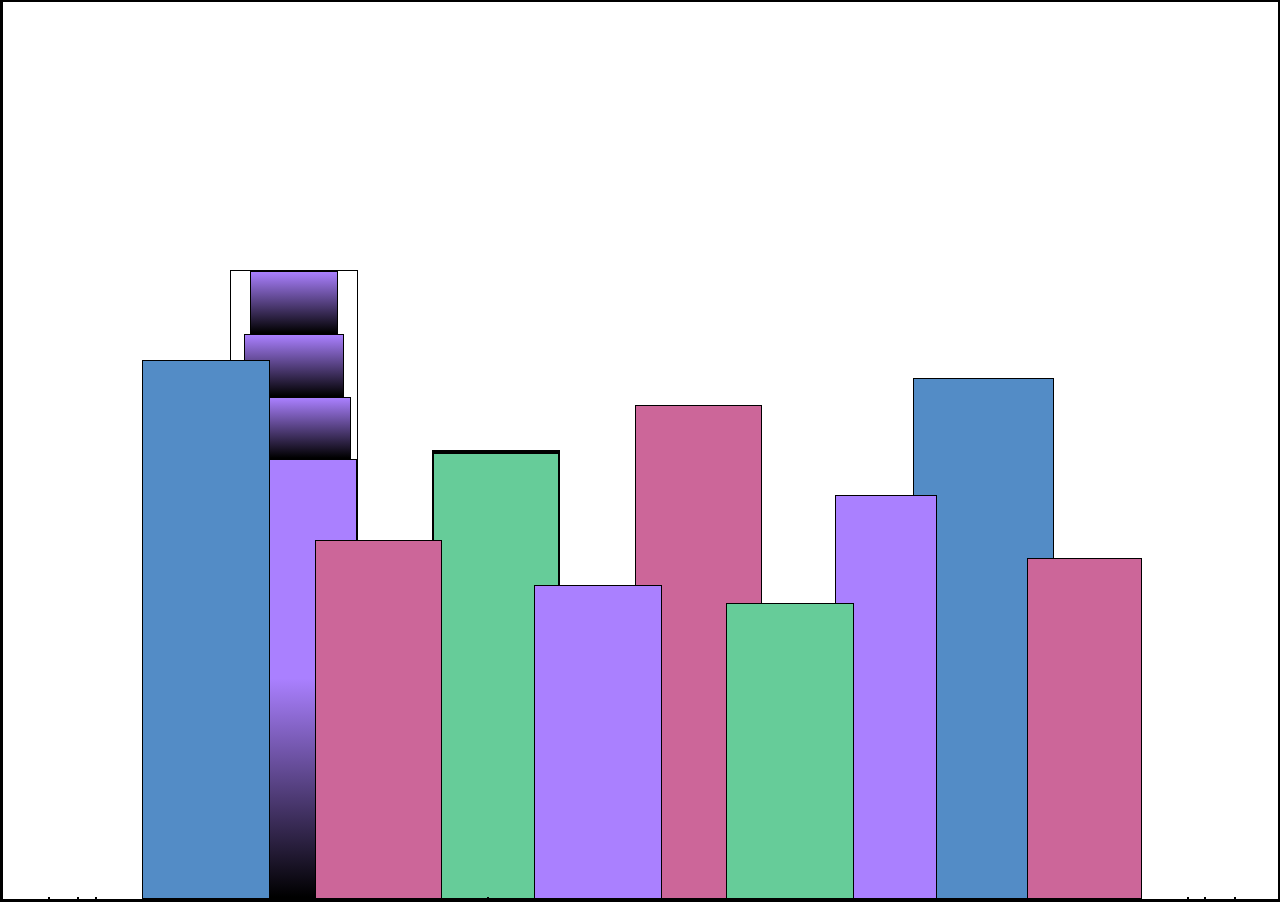
==== webResponsive/citySkyline/index.html @ 52138b9f "half of city skyline done" ====
<!DOCTYPE html>
<html lang="en">
  <head>
    <meta charset="UTF-8" />
    <title>City Skyline</title>
    <link href="styles.css" rel="stylesheet" />
  </head>

  <body>
    <div class="background-buildings">
      <div></div>
      <div></div>
      <div class="bb1">
        <div class="bb1a bb1-window"></div>
        <div class="bb1b bb1-window"></div>
        <div class="bb1c bb1-window"></div>
        <div class="bb1d"></div>
      </div>
      <div class="bb2">
        <div class="bb2a"></div>
        <div class="bb2b"></div>
      </div>
      <div class="bb3"></div>
      <div></div>
      <div class="bb4"></div>
      <div></div>
      <div></div>
    </div>

    <div class="foreground-buildings">
      <div></div>
      <div></div>
      <div class="fb1"></div>
      <div class="fb2"></div>
      <div></div>
      <div class="fb3"></div>
      <div class="fb4"></div>
      <div class="fb5"></div>
      <div class="fb6"></div>
      <div></div>
      <div></div>
    </div>
  </body>
</html>
---- webResponsive/citySkyline/styles.css ----
:root {
  --building-color1: #aa80ff;
  --building-color2: #66cc99;
  --building-color3: #cc6699;
  --building-color4: #538cc6;
  --window-color1: black;
  --window-color2: #8cd9b3;
}

* {
  border: 1px solid black;
  box-sizing: border-box;
}

body {
  height: 100vh;
  margin: 0;
  overflow: hidden;
}

.background-buildings,
.foreground-buildings {
  width: 100%;
  height: 100%;
  display: flex;
  align-items: flex-end;
  justify-content: space-evenly;
  position: absolute;
  top: 0;
}

/* BACKGROUND BUILDINGS - "bb" stands for "background building" */
.bb1 {
  width: 10%;
  height: 70%;
  display: flex;
  flex-direction: column;
  align-items: center;
}

.bb1a {
  width: 70%;
}

.bb1b {
  width: 80%;
}

.bb1c {
  width: 90%;
}

.bb1d {
  width: 100%;
  height: 70%;
  background: linear-gradient(var(--building-color1) 50%, var(--window-color1));
}

.bb1-window {
  height: 10%;
  background: linear-gradient(var(--building-color1), var(--window-color1));
}

.bb2 {
  width: 10%;
  height: 50%;
  background-color: var(--building-color2);
}
.bb2b {
  width: 100%;
  height: 100%;
}
.bb3 {
  width: 10%;
  height: 55%;
  background-color: var(--building-color3);
}

.bb4 {
  width: 11%;
  height: 58%;
  background-color: var(--building-color4);
}

/* FOREGROUND BUILDINGS - "fb" stands for "foreground building" */
.fb1 {
  width: 10%;
  height: 60%;
  background-color: var(--building-color4);
}

.fb2 {
  width: 10%;
  height: 40%;
  background-color: var(--building-color3);
}

.fb3 {
  width: 10%;
  height: 35%;
  background-color: var(--building-color1);
}

.fb4 {
  width: 8%;
  height: 45%;
  background-color: var(--building-color1);
  position: relative;
  left: 10%;
}

.fb5 {
  width: 10%;
  height: 33%;
  background-color: var(--building-color2);
  position: relative;
  right: 10%;
}

.fb6 {
  width: 9%;
  height: 38%;
  background-color: var(--building-color3);
}
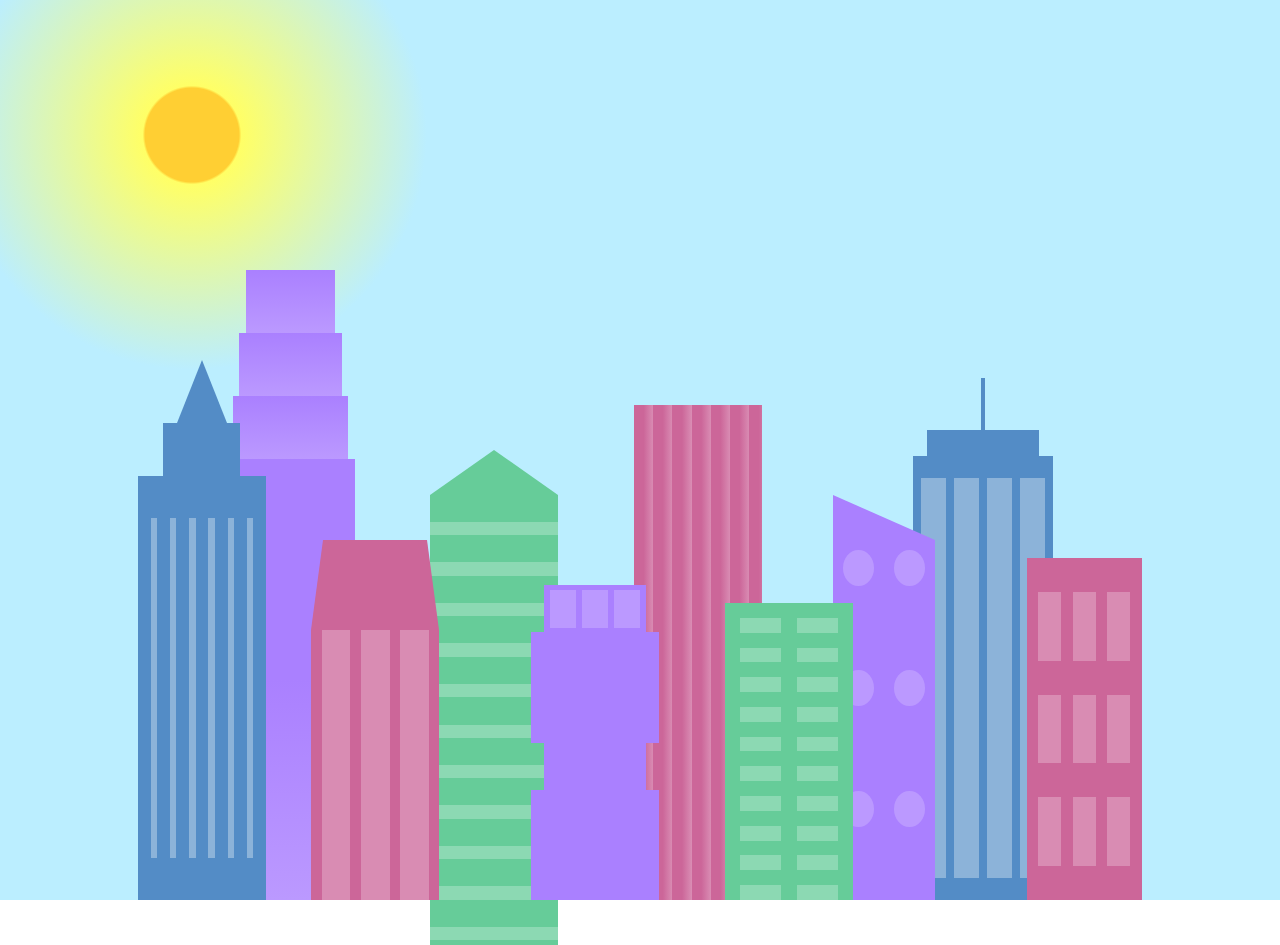
==== commit e8a7a831: "city skyline done" ====
--- a/webResponsive/citySkyline/index.html
+++ b/webResponsive/citySkyline/index.html
@@ -7,10 +7,10 @@
   </head>
 
   <body>
-    <div class="background-buildings">
+    <div class="background-buildings sky">
       <div></div>
       <div></div>
-      <div class="bb1">
+      <div class="bb1 building-wrap">
         <div class="bb1a bb1-window"></div>
         <div class="bb1b bb1-window"></div>
         <div class="bb1c bb1-window"></div>
@@ -22,7 +22,16 @@
       </div>
       <div class="bb3"></div>
       <div></div>
-      <div class="bb4"></div>
+      <div class="bb4 building-wrap">
+        <div class="bb4a"></div>
+        <div class="bb4b"></div>
+        <div class="bb4c window-wrap">
+          <div class="bb4-window"></div>
+          <div class="bb4-window"></div>
+          <div class="bb4-window"></div>
+          <div class="bb4-window"></div>
+        </div>
+      </div>
       <div></div>
       <div></div>
     </div>
@@ -30,11 +39,41 @@
     <div class="foreground-buildings">
       <div></div>
       <div></div>
-      <div class="fb1"></div>
-      <div class="fb2"></div>
+      <div class="fb1 building-wrap">
+        <div class="fb1a"></div>
+        <div class="fb1b"></div>
+        <div class="fb1c"></div>
+      </div>
+      <div class="fb2">
+        <div class="fb2a"></div>
+        <div class="fb2b window-wrap">
+          <div class="fb2-window"></div>
+          <div class="fb2-window"></div>
+          <div class="fb2-window"></div>
+        </div>
+      </div>
       <div></div>
-      <div class="fb3"></div>
-      <div class="fb4"></div>
+      <div class="fb3 building-wrap">
+        <div class="fb3a window-wrap">
+          <div class="fb3-window"></div>
+          <div class="fb3-window"></div>
+          <div class="fb3-window"></div>
+        </div>
+        <div class="fb3b"></div>
+        <div class="fb3a"></div>
+        <div class="fb3b"></div>
+      </div>
+      <div class="fb4">
+        <div class="fb4a"></div>
+        <div class="fb4b">
+          <div class="fb4-window"></div>
+          <div class="fb4-window"></div>
+          <div class="fb4-window"></div>
+          <div class="fb4-window"></div>
+          <div class="fb4-window"></div>
+          <div class="fb4-window"></div>
+        </div>
+      </div>
       <div class="fb5"></div>
       <div class="fb6"></div>
       <div></div>
--- a/webResponsive/citySkyline/styles.css
+++ b/webResponsive/citySkyline/styles.css
@@ -3,12 +3,13 @@
   --building-color2: #66cc99;
   --building-color3: #cc6699;
   --building-color4: #538cc6;
-  --window-color1: black;
+  --window-color1: #bb99ff;
   --window-color2: #8cd9b3;
+  --window-color3: #d98cb3;
+  --window-color4: #8cb3d9;
 }
 
 * {
-  border: 1px solid black;
   box-sizing: border-box;
 }
 
@@ -29,15 +30,34 @@
   top: 0;
 }
 
-/* BACKGROUND BUILDINGS - "bb" stands for "background building" */
-.bb1 {
-  width: 10%;
-  height: 70%;
+.building-wrap {
   display: flex;
   flex-direction: column;
   align-items: center;
 }
 
+.window-wrap {
+  display: flex;
+  align-items: center;
+  justify-content: space-evenly;
+}
+
+.sky {
+  background: radial-gradient(
+    closest-corner circle at 15% 15%,
+    #ffcf33,
+    #ffcf33 20%,
+    #ffff66 21%,
+    #bbeeff 100%
+  );
+}
+
+/* BACKGROUND BUILDINGS - "bb" stands for "background building" */
+.bb1 {
+  width: 10%;
+  height: 70%;
+}
+
 .bb1a {
   width: 70%;
 }
@@ -64,61 +84,232 @@
 .bb2 {
   width: 10%;
   height: 50%;
-  background-color: var(--building-color2);
-}
+}
+
+.bb2a {
+  border-bottom: 5vh solid var(--building-color2);
+  border-left: 5vw solid transparent;
+  border-right: 5vw solid transparent;
+}
+
 .bb2b {
   width: 100%;
   height: 100%;
-}
+  background: repeating-linear-gradient(
+    var(--building-color2),
+    var(--building-color2) 6%,
+    var(--window-color2) 6%,
+    var(--window-color2) 9%
+  );
+}
+
 .bb3 {
   width: 10%;
   height: 55%;
-  background-color: var(--building-color3);
+  background: repeating-linear-gradient(
+    90deg,
+    var(--building-color3),
+    var(--building-color3),
+    var(--window-color3) 15%
+  );
 }
 
 .bb4 {
   width: 11%;
   height: 58%;
+}
+
+.bb4a {
+  width: 3%;
+  height: 10%;
   background-color: var(--building-color4);
+}
+
+.bb4b {
+  width: 80%;
+  height: 5%;
+  background-color: var(--building-color4);
+}
+
+.bb4c {
+  width: 100%;
+  height: 85%;
+  background-color: var(--building-color4);
+}
+
+.bb4-window {
+  width: 18%;
+  height: 90%;
+  background-color: var(--window-color4);
 }
 
 /* FOREGROUND BUILDINGS - "fb" stands for "foreground building" */
 .fb1 {
   width: 10%;
   height: 60%;
+}
+
+.fb1a {
+  border-bottom: 7vh solid var(--building-color4);
+  border-left: 2vw solid transparent;
+  border-right: 2vw solid transparent;
+}
+
+.fb1b {
+  width: 60%;
+  height: 10%;
   background-color: var(--building-color4);
 }
 
+.fb1c {
+  width: 100%;
+  height: 80%;
+  background: repeating-linear-gradient(
+      90deg,
+      var(--building-color4),
+      var(--building-color4) 10%,
+      transparent 10%,
+      transparent 15%
+    ),
+    repeating-linear-gradient(
+      var(--building-color4),
+      var(--building-color4) 10%,
+      var(--window-color4) 10%,
+      var(--window-color4) 90%
+    );
+}
+
 .fb2 {
   width: 10%;
   height: 40%;
+}
+
+.fb2a {
+  width: 100%;
+  border-bottom: 10vh solid var(--building-color3);
+  border-left: 1vw solid transparent;
+  border-right: 1vw solid transparent;
+}
+
+.fb2b {
+  width: 100%;
+  height: 75%;
   background-color: var(--building-color3);
 }
 
+.fb2-window {
+  width: 22%;
+  height: 100%;
+  background-color: var(--window-color3);
+}
+
 .fb3 {
   width: 10%;
+  height: 35%;
+}
+
+.fb3a {
+  width: 80%;
+  height: 15%;
+  background-color: var(--building-color1);
+}
+
+.fb3b {
+  width: 100%;
   height: 35%;
   background-color: var(--building-color1);
+}
+
+.fb3-window {
+  width: 25%;
+  height: 80%;
+  background-color: var(--window-color1);
 }
 
 .fb4 {
   width: 8%;
   height: 45%;
-  background-color: var(--building-color1);
   position: relative;
   left: 10%;
 }
 
+.fb4a {
+  border-top: 5vh solid transparent;
+  border-left: 8vw solid var(--building-color1);
+}
+
+.fb4b {
+  width: 100%;
+  height: 89%;
+  background-color: var(--building-color1);
+  display: flex;
+  flex-wrap: wrap;
+}
+
+.fb4-window {
+  width: 30%;
+  height: 10%;
+  border-radius: 50%;
+  background-color: var(--window-color1);
+  margin: 10%;
+}
+
 .fb5 {
   width: 10%;
   height: 33%;
-  background-color: var(--building-color2);
   position: relative;
   right: 10%;
+  background: repeating-linear-gradient(
+      var(--building-color2),
+      var(--building-color2) 5%,
+      transparent 5%,
+      transparent 10%
+    ),
+    repeating-linear-gradient(
+      90deg,
+      var(--building-color2),
+      var(--building-color2) 12%,
+      var(--window-color2) 12%,
+      var(--window-color2) 44%
+    );
 }
 
 .fb6 {
   width: 9%;
   height: 38%;
-  background-color: var(--building-color3);
-}
+  background: repeating-linear-gradient(
+      90deg,
+      var(--building-color3),
+      var(--building-color3) 10%,
+      transparent 10%,
+      transparent 30%
+    ),
+    repeating-linear-gradient(
+      var(--building-color3),
+      var(--building-color3) 10%,
+      var(--window-color3) 10%,
+      var(--window-color3) 30%
+    );
+}
+
+@media (max-width: 1000px) {
+  :root {
+    --building-color1: #000;
+    --building-color2: #000;
+    --building-color3: #000;
+    --building-color4: #000;
+    --window-color1: #777;
+    --window-color2: #777;
+    --window-color3: #777;
+    --window-color4: #777;
+  }
+  .sky {
+    background: radial-gradient(
+      closest-corner circle at 15% 15%,
+      #ccc,
+      #ccc 20%,
+      #445 21%,
+      #223 100%
+    );
+  }
+}
